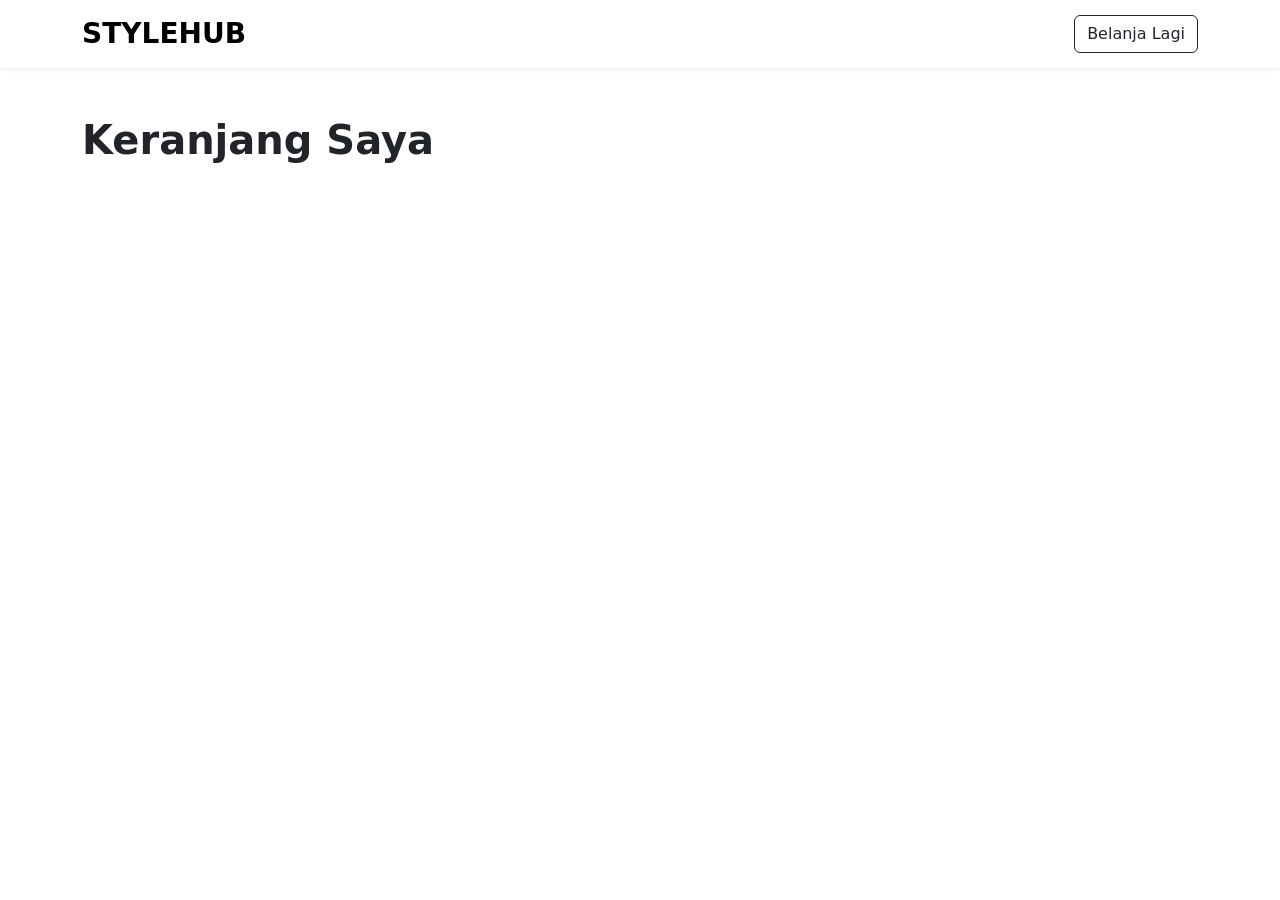
==== cart.html @ f901246a "Add files via upload" ====
<!DOCTYPE html>
<html lang="id">

<head>

    <meta charset="UTF-8">

    <meta name="viewport"
          content="width=device-width, initial-scale=1.0">

    <title>Keranjang - StyleHub</title>

    <link href="https://cdn.jsdelivr.net/npm/bootstrap@5.3.3/dist/css/bootstrap.min.css"
          rel="stylesheet">

    <link rel="stylesheet"
          href="css/style.css">

</head>

<body>


<nav class="navbar bg-white shadow-sm">

    <div class="container">

        <a class="navbar-brand fw-bold fs-3"
           href="index.html">

            STYLE<span>HUB</span>

        </a>

        <a href="products.html"
           class="btn btn-outline-dark">

            Belanja Lagi

        </a>

    </div>

</nav>


<section class="container py-5">

    <h1 class="fw-bold mb-4">
        Keranjang Saya
    </h1>

    <div id="cartContainer"></div>

</section>


<script src="js/cart.js"></script>

<script>
    displayCart();
</script>

</body>
</html>
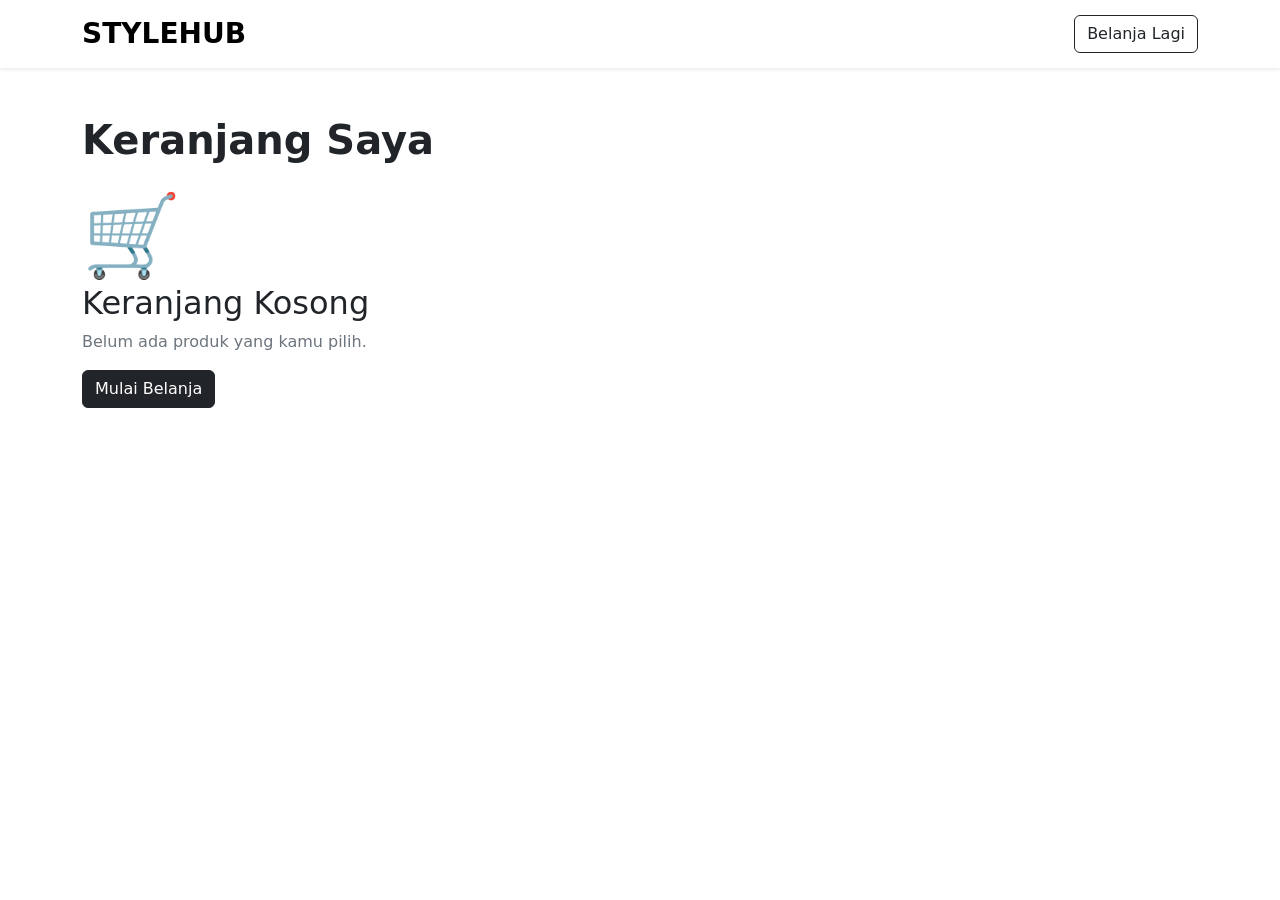
==== commit cb7ee103: "Update cart.html" ====
--- a/cart.html
+++ b/cart.html
@@ -55,11 +55,11 @@
 </section>
 
 
-<script src="js/cart.js"></script>
+<script src="cart.js"></script>
 
 <script>
     displayCart();
 </script>
 
 </body>
-</html>+</html>
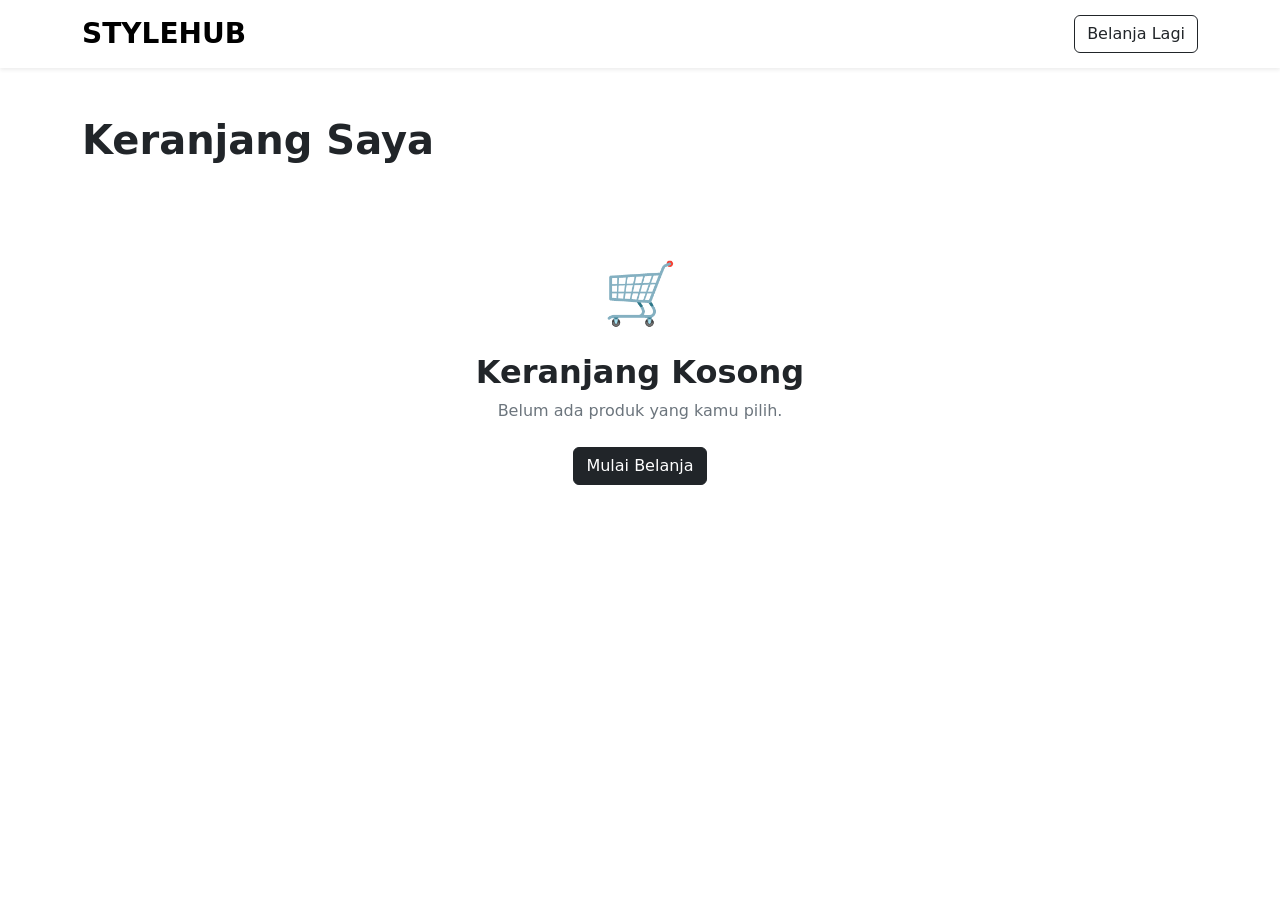
==== commit 76238271: "Update cart.html" ====
--- a/cart.html
+++ b/cart.html
@@ -10,13 +10,110 @@
 
     <title>Keranjang - StyleHub</title>
 
-    <link href="https://cdn.jsdelivr.net/npm/bootstrap@5.3.3/dist/css/bootstrap.min.css"
-          rel="stylesheet">
+    <link
+        href="https://cdn.jsdelivr.net/npm/bootstrap@5.3.3/dist/css/bootstrap.min.css"
+        rel="stylesheet">
 
-    <link rel="stylesheet"
-          href="css/style.css">
+    <link
+        rel="stylesheet"
+        href="css/style.css">
+
+    <style>
+
+        /* KHUSUS HALAMAN CART */
+
+        #cartContainer .cart-product-image {
+            width: 65px !important;
+            height: 75px !important;
+            min-width: 65px !important;
+            max-width: 65px !important;
+            min-height: 75px !important;
+            max-height: 75px !important;
+
+            object-fit: contain !important;
+
+            display: block !important;
+
+            border-radius: 8px !important;
+
+            background: #f3f3f3 !important;
+        }
+
+
+        /* Jangan biarkan CSS global membesarkan gambar */
+
+        #cartContainer img {
+            width: 65px !important;
+            height: 75px !important;
+            max-width: 65px !important;
+            max-height: 75px !important;
+
+            object-fit: contain !important;
+        }
+
+
+        /* Tampilan item */
+
+        #cartContainer .cart-product {
+            display: flex;
+
+            align-items: center;
+
+            gap: 15px;
+
+            background: white;
+
+            padding: 15px;
+
+            border-radius: 15px;
+
+            margin-bottom: 15px;
+
+            box-shadow:
+                0 4px 15px
+                rgba(0,0,0,.06);
+        }
+
+
+        .cart-product-info {
+            flex: 1;
+        }
+
+
+        /* Mobile */
+
+        @media (max-width: 576px) {
+
+            #cartContainer .cart-product {
+                padding: 12px;
+
+                gap: 10px;
+            }
+
+
+            #cartContainer .cart-product-image,
+            #cartContainer img {
+
+                width: 55px !important;
+
+                height: 65px !important;
+
+                min-width: 55px !important;
+
+                max-width: 55px !important;
+
+                min-height: 65px !important;
+
+                max-height: 65px !important;
+
+            }
+
+        }
+
+    </style>
 
 </head>
+
 
 <body>
 
@@ -25,15 +122,18 @@
 
     <div class="container">
 
-        <a class="navbar-brand fw-bold fs-3"
-           href="index.html">
+        <a
+            class="navbar-brand fw-bold fs-3"
+            href="index.html">
 
             STYLE<span>HUB</span>
 
         </a>
 
-        <a href="products.html"
-           class="btn btn-outline-dark">
+
+        <a
+            href="products.html"
+            class="btn btn-outline-dark">
 
             Belanja Lagi
 
@@ -47,8 +147,11 @@
 <section class="container py-5">
 
     <h1 class="fw-bold mb-4">
+
         Keranjang Saya
+
     </h1>
+
 
     <div id="cartContainer"></div>
 
@@ -57,9 +160,7 @@
 
 <script src="cart.js"></script>
 
-<script>
-    displayCart();
-</script>
 
 </body>
+
 </html>
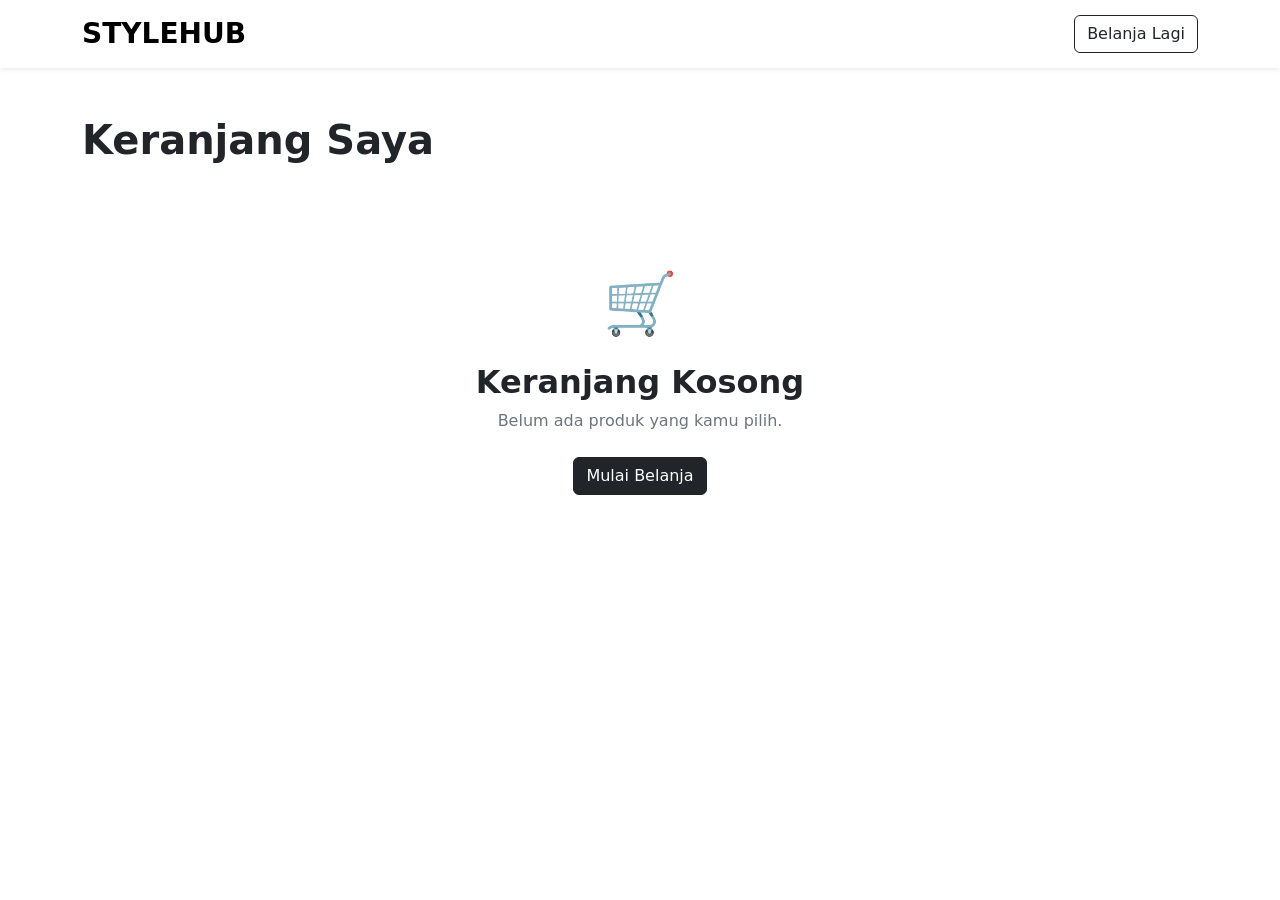
==== commit 3f580416: "Update cart.html" ====
--- a/cart.html
+++ b/cart.html
@@ -20,92 +20,40 @@
 
     <style>
 
-        /* KHUSUS HALAMAN CART */
-
         #cartContainer .cart-product-image {
-            width: 65px !important;
-            height: 75px !important;
-            min-width: 65px !important;
-            max-width: 65px !important;
-            min-height: 75px !important;
-            max-height: 75px !important;
-
+            width: 70px !important;
+            height: 80px !important;
             object-fit: contain !important;
-
-            display: block !important;
-
-            border-radius: 8px !important;
-
-            background: #f3f3f3 !important;
+            background: #f3f3f3;
+            border-radius: 10px;
+            flex-shrink: 0;
         }
 
-
-        /* Jangan biarkan CSS global membesarkan gambar */
-
-        #cartContainer img {
-            width: 65px !important;
-            height: 75px !important;
-            max-width: 65px !important;
-            max-height: 75px !important;
-
-            object-fit: contain !important;
+        .cart-product {
+            background: white;
+            padding: 15px;
+            border-radius: 15px;
+            margin-bottom: 15px;
+            display: flex;
+            align-items: center;
+            gap: 15px;
+            box-shadow: 0 4px 15px rgba(0,0,0,.06);
         }
-
-
-        /* Tampilan item */
-
-        #cartContainer .cart-product {
-            display: flex;
-
-            align-items: center;
-
-            gap: 15px;
-
-            background: white;
-
-            padding: 15px;
-
-            border-radius: 15px;
-
-            margin-bottom: 15px;
-
-            box-shadow:
-                0 4px 15px
-                rgba(0,0,0,.06);
-        }
-
 
         .cart-product-info {
             flex: 1;
         }
 
-
-        /* Mobile */
-
         @media (max-width: 576px) {
 
-            #cartContainer .cart-product {
-                padding: 12px;
-
+            .cart-product {
+                padding: 10px;
                 gap: 10px;
             }
 
-
-            #cartContainer .cart-product-image,
-            #cartContainer img {
-
+            #cartContainer .cart-product-image {
                 width: 55px !important;
-
                 height: 65px !important;
-
-                min-width: 55px !important;
-
-                max-width: 55px !important;
-
-                min-height: 65px !important;
-
-                max-height: 65px !important;
-
             }
 
         }
@@ -129,7 +77,6 @@
             STYLE<span>HUB</span>
 
         </a>
-
 
         <a
             href="products.html"
@@ -160,7 +107,6 @@
 
 <script src="cart.js"></script>
 
-
 </body>
 
 </html>
